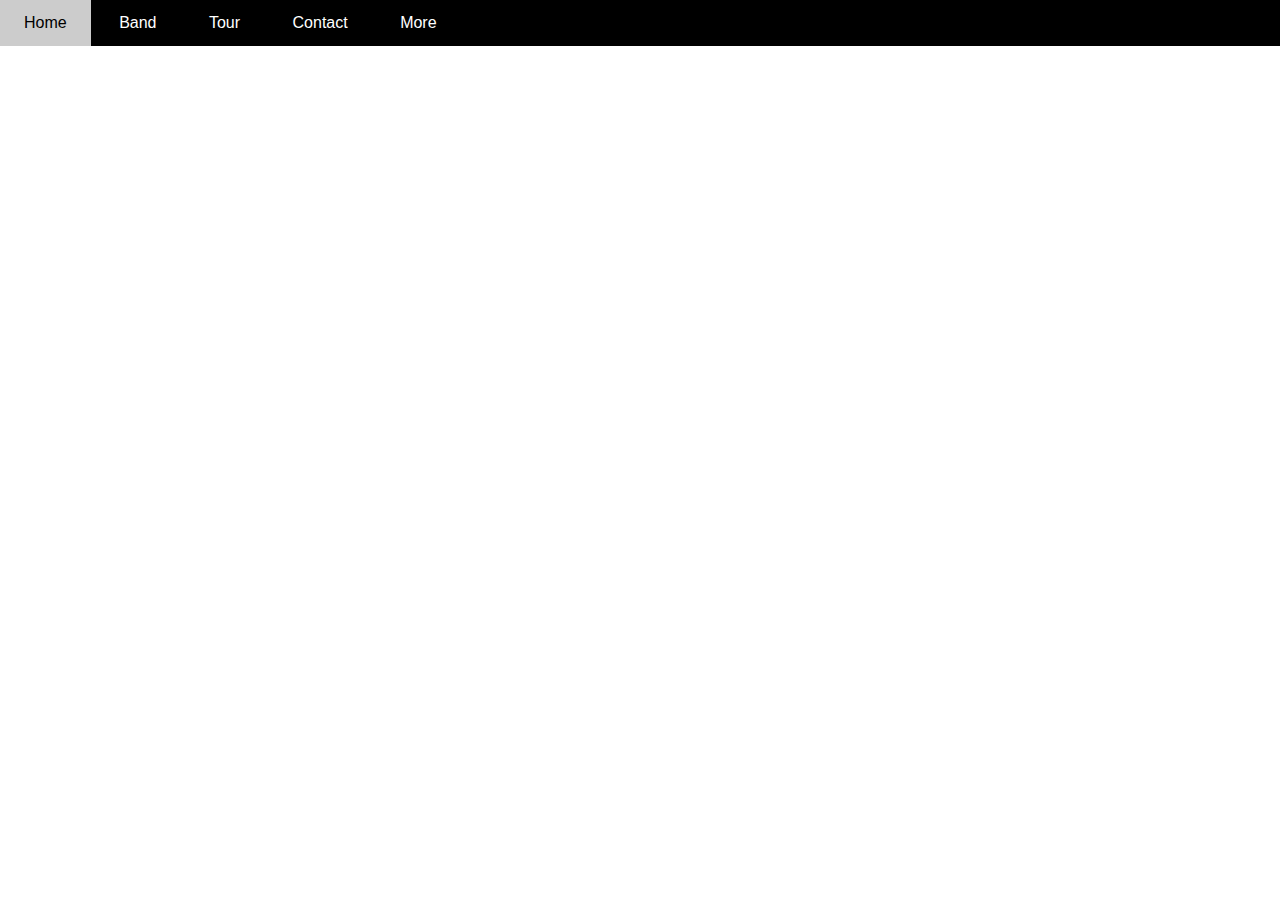
==== w3_band/index.html @ dc22df57 "code web-band" ====
<!DOCTYPE html>
<html lang="en">
<head>
    <meta charset="UTF-8">
    <meta name="viewport" content="width=device-width, initial-scale=1.0">
    <title>Document</title>
    <link rel="stylesheet" href="./assets/css/style.css">
</head>
<body>
    <div id="main"> 
        <div id="header">
            <!--ul#nav>li*5>a-->
            <ul id="nav">
                <li><a href="">Home</a></li>
                <li><a href="">Band</a></li>
                <li><a href="">Tour</a></li>
                <li><a href="">Contact</a></li>
                <li>
                    <a href="">More</a>
                    <ul class="subnav">
                        <li><a href="">Merchandise</a></li>
                        <li><a href=""></a>Extras</li>
                        <li><a href=""></a>Media</li>
                    </ul>
                </li>
            </ul>
        </div>

        <div id="slider">

        </div>

        <div id="content">

        </div>

        <div id="footer">

        </div>
    </div>
</body>
</html>
---- w3_band/assets/css/style.css ----
/*reset css*/
* {
  padding: 0;
  margin: 0;
  box-sizing: border-box;
}

html {
  font-family: Helvetica, Arial, sans-serif;
}
/*
1. Vị trí
2. Kích thước (width, height)
3. Màu sắc
4. Kiểu dáng (kiểu chữ, hình tròn, vuông,...)
*/

/*
1. Từ ngoài vào trong
2. Từ trên xuống dưới
3. 
*/
#main {
}

#header {
  height: 46px;
  background-color: #000;
}

#nav li {
  display: inline-block;
}

#nav li a {
  color: #fff;
  text-decoration: none;
  line-height: 46px;
  padding: 0 24px;
}

#nav li:hover a {
  color: #000;
  background-color: #ccc;
  display: inline-block;
}

#nav .subnav {
  display: none;
}

#slider {
}

#content {
}

#footer {
}
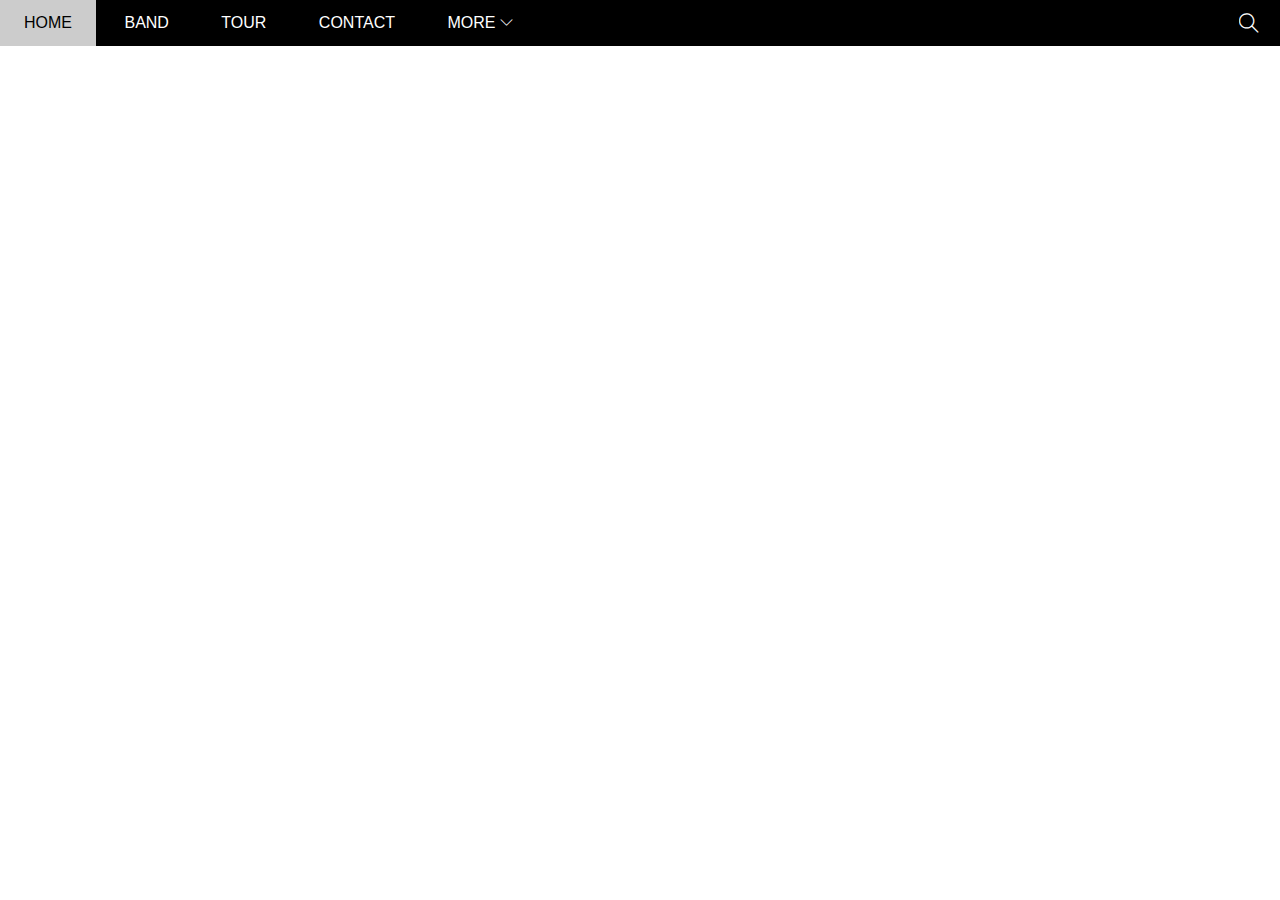
==== commit 66ca14bf: "add search" ====
--- a/w3_band/index.html
+++ b/w3_band/index.html
@@ -5,25 +5,39 @@
     <meta name="viewport" content="width=device-width, initial-scale=1.0">
     <title>Document</title>
     <link rel="stylesheet" href="./assets/css/style.css">
+    <link rel="stylesheet" href="./assets/fonts/themify-icons-font/themify-icons/themify-icons.css">
 </head>
 <body>
     <div id="main"> 
         <div id="header">
             <!--ul#nav>li*5>a-->
+            <!-- BEGIN: NAV -->
             <ul id="nav">
                 <li><a href="">Home</a></li>
                 <li><a href="">Band</a></li>
                 <li><a href="">Tour</a></li>
                 <li><a href="">Contact</a></li>
                 <li>
-                    <a href="">More</a>
+                    <a href="">
+                        More
+                        <i class="nav-arrow-down ti-angle-down"></i>
+                    </a>
                     <ul class="subnav">
                         <li><a href="">Merchandise</a></li>
-                        <li><a href=""></a>Extras</li>
-                        <li><a href=""></a>Media</li>
+                        <li><a href="">Extras</a></li>
+                        <li><a href="">Media</a></li>
                     </ul>
                 </li>
             </ul>
+            <!-- END: NAV -->
+
+            <!-- BEGIN: SEARCH BUTTON -->
+            <div class="search-btn">
+                <i class="search-icon ti-search"></i>
+            </div>
+
+            <!-- END: SEARCH BUTTON -->
+
         </div>
 
         <div id="slider">
--- a/w3_band/assets/css/style.css
+++ b/w3_band/assets/css/style.css
@@ -28,28 +28,92 @@
   background-color: #000;
 }
 
-#nav li {
+
+#nav{
   display: inline-block;
 }
 
+#nav > li {
+  display: inline-block;
+}
+#nav li {
+  position: relative;
+}
+
+/* thẻ con trực tiếp */
+#nav > li > a {
+  color: #fff;
+  text-transform: uppercase;
+}
+
 #nav li a {
-  color: #fff;
   text-decoration: none;
   line-height: 46px;
   padding: 0 24px;
+  display: block;
 }
 
-#nav li:hover a {
+#nav > li:hover > a {
   color: #000;
   background-color: #ccc;
   display: inline-block;
 }
 
+#nav li:hover .subnav {
+  display: block;
+}
+
 #nav .subnav {
   display: none;
+  position: absolute;
+  top: 100%;
+  left: 0;
+  background-color: #fff;
+  min-width: 160px;
+  box-shadow: 0 0 10px rgba(0, 0, 0, 0.3);
+}
+
+#nav .subnav a{
+  color:#000;
+  padding: 6px 18px;
+  line-height: 22.5px;
+  line
+}
+
+#nav .subnav li:hover a{
+  color: #000;
+  background-color: #ccc;
+}
+
+/* bỏ dấu chấm ds của ul */
+#nav, .subnav {
+  list-style-type: none;
+}
+
+#nav .nav-arrow-down{
+  font-size: 13px;
+}
+
+#header .search-btn{
+  float:right; 
+  padding: 0 21px; 
+  cursor: pointer;
+}
+
+#header .search-icon{
+  color: #fff;
+  font-size: 20px;
+  line-height: 46px;
+  
+}
+
+#header .search-btn:hover {
+  background-color: #f44336;
+  
 }
 
 #slider {
+  
 }
 
 #content {
--- a/w3_band/assets/fonts/themify-icons-font/themify-icons/themify-icons.css
+++ b/w3_band/assets/fonts/themify-icons-font/themify-icons/themify-icons.css
@@ -0,0 +1,1081 @@
+@font-face {
+	font-family: 'themify';
+	src:url('fonts/themify.eot?-fvbane');
+	src:url('fonts/themify.eot?#iefix-fvbane') format('embedded-opentype'),
+		url('fonts/themify.woff?-fvbane') format('woff'),
+		url('fonts/themify.ttf?-fvbane') format('truetype'),
+		url('fonts/themify.svg?-fvbane#themify') format('svg');
+	font-weight: normal;
+	font-style: normal;
+}
+
+[class^="ti-"], [class*=" ti-"] {
+	font-family: 'themify';
+	speak: none;
+	font-style: normal;
+	font-weight: normal;
+	font-variant: normal;
+	text-transform: none;
+	line-height: 1;
+
+	/* Better Font Rendering =========== */
+	-webkit-font-smoothing: antialiased;
+	-moz-osx-font-smoothing: grayscale;
+}
+
+.ti-wand:before {
+	content: "\e600";
+}
+.ti-volume:before {
+	content: "\e601";
+}
+.ti-user:before {
+	content: "\e602";
+}
+.ti-unlock:before {
+	content: "\e603";
+}
+.ti-unlink:before {
+	content: "\e604";
+}
+.ti-trash:before {
+	content: "\e605";
+}
+.ti-thought:before {
+	content: "\e606";
+}
+.ti-target:before {
+	content: "\e607";
+}
+.ti-tag:before {
+	content: "\e608";
+}
+.ti-tablet:before {
+	content: "\e609";
+}
+.ti-star:before {
+	content: "\e60a";
+}
+.ti-spray:before {
+	content: "\e60b";
+}
+.ti-signal:before {
+	content: "\e60c";
+}
+.ti-shopping-cart:before {
+	content: "\e60d";
+}
+.ti-shopping-cart-full:before {
+	content: "\e60e";
+}
+.ti-settings:before {
+	content: "\e60f";
+}
+.ti-search:before {
+	content: "\e610";
+}
+.ti-zoom-in:before {
+	content: "\e611";
+}
+.ti-zoom-out:before {
+	content: "\e612";
+}
+.ti-cut:before {
+	content: "\e613";
+}
+.ti-ruler:before {
+	content: "\e614";
+}
+.ti-ruler-pencil:before {
+	content: "\e615";
+}
+.ti-ruler-alt:before {
+	content: "\e616";
+}
+.ti-bookmark:before {
+	content: "\e617";
+}
+.ti-bookmark-alt:before {
+	content: "\e618";
+}
+.ti-reload:before {
+	content: "\e619";
+}
+.ti-plus:before {
+	content: "\e61a";
+}
+.ti-pin:before {
+	content: "\e61b";
+}
+.ti-pencil:before {
+	content: "\e61c";
+}
+.ti-pencil-alt:before {
+	content: "\e61d";
+}
+.ti-paint-roller:before {
+	content: "\e61e";
+}
+.ti-paint-bucket:before {
+	content: "\e61f";
+}
+.ti-na:before {
+	content: "\e620";
+}
+.ti-mobile:before {
+	content: "\e621";
+}
+.ti-minus:before {
+	content: "\e622";
+}
+.ti-medall:before {
+	content: "\e623";
+}
+.ti-medall-alt:before {
+	content: "\e624";
+}
+.ti-marker:before {
+	content: "\e625";
+}
+.ti-marker-alt:before {
+	content: "\e626";
+}
+.ti-arrow-up:before {
+	content: "\e627";
+}
+.ti-arrow-right:before {
+	content: "\e628";
+}
+.ti-arrow-left:before {
+	content: "\e629";
+}
+.ti-arrow-down:before {
+	content: "\e62a";
+}
+.ti-lock:before {
+	content: "\e62b";
+}
+.ti-location-arrow:before {
+	content: "\e62c";
+}
+.ti-link:before {
+	content: "\e62d";
+}
+.ti-layout:before {
+	content: "\e62e";
+}
+.ti-layers:before {
+	content: "\e62f";
+}
+.ti-layers-alt:before {
+	content: "\e630";
+}
+.ti-key:before {
+	content: "\e631";
+}
+.ti-import:before {
+	content: "\e632";
+}
+.ti-image:before {
+	content: "\e633";
+}
+.ti-heart:before {
+	content: "\e634";
+}
+.ti-heart-broken:before {
+	content: "\e635";
+}
+.ti-hand-stop:before {
+	content: "\e636";
+}
+.ti-hand-open:before {
+	content: "\e637";
+}
+.ti-hand-drag:before {
+	content: "\e638";
+}
+.ti-folder:before {
+	content: "\e639";
+}
+.ti-flag:before {
+	content: "\e63a";
+}
+.ti-flag-alt:before {
+	content: "\e63b";
+}
+.ti-flag-alt-2:before {
+	content: "\e63c";
+}
+.ti-eye:before {
+	content: "\e63d";
+}
+.ti-export:before {
+	content: "\e63e";
+}
+.ti-exchange-vertical:before {
+	content: "\e63f";
+}
+.ti-desktop:before {
+	content: "\e640";
+}
+.ti-cup:before {
+	content: "\e641";
+}
+.ti-crown:before {
+	content: "\e642";
+}
+.ti-comments:before {
+	content: "\e643";
+}
+.ti-comment:before {
+	content: "\e644";
+}
+.ti-comment-alt:before {
+	content: "\e645";
+}
+.ti-close:before {
+	content: "\e646";
+}
+.ti-clip:before {
+	content: "\e647";
+}
+.ti-angle-up:before {
+	content: "\e648";
+}
+.ti-angle-right:before {
+	content: "\e649";
+}
+.ti-angle-left:before {
+	content: "\e64a";
+}
+.ti-angle-down:before {
+	content: "\e64b";
+}
+.ti-check:before {
+	content: "\e64c";
+}
+.ti-check-box:before {
+	content: "\e64d";
+}
+.ti-camera:before {
+	content: "\e64e";
+}
+.ti-announcement:before {
+	content: "\e64f";
+}
+.ti-brush:before {
+	content: "\e650";
+}
+.ti-briefcase:before {
+	content: "\e651";
+}
+.ti-bolt:before {
+	content: "\e652";
+}
+.ti-bolt-alt:before {
+	content: "\e653";
+}
+.ti-blackboard:before {
+	content: "\e654";
+}
+.ti-bag:before {
+	content: "\e655";
+}
+.ti-move:before {
+	content: "\e656";
+}
+.ti-arrows-vertical:before {
+	content: "\e657";
+}
+.ti-arrows-horizontal:before {
+	content: "\e658";
+}
+.ti-fullscreen:before {
+	content: "\e659";
+}
+.ti-arrow-top-right:before {
+	content: "\e65a";
+}
+.ti-arrow-top-left:before {
+	content: "\e65b";
+}
+.ti-arrow-circle-up:before {
+	content: "\e65c";
+}
+.ti-arrow-circle-right:before {
+	content: "\e65d";
+}
+.ti-arrow-circle-left:before {
+	content: "\e65e";
+}
+.ti-arrow-circle-down:before {
+	content: "\e65f";
+}
+.ti-angle-double-up:before {
+	content: "\e660";
+}
+.ti-angle-double-right:before {
+	content: "\e661";
+}
+.ti-angle-double-left:before {
+	content: "\e662";
+}
+.ti-angle-double-down:before {
+	content: "\e663";
+}
+.ti-zip:before {
+	content: "\e664";
+}
+.ti-world:before {
+	content: "\e665";
+}
+.ti-wheelchair:before {
+	content: "\e666";
+}
+.ti-view-list:before {
+	content: "\e667";
+}
+.ti-view-list-alt:before {
+	content: "\e668";
+}
+.ti-view-grid:before {
+	content: "\e669";
+}
+.ti-uppercase:before {
+	content: "\e66a";
+}
+.ti-upload:before {
+	content: "\e66b";
+}
+.ti-underline:before {
+	content: "\e66c";
+}
+.ti-truck:before {
+	content: "\e66d";
+}
+.ti-timer:before {
+	content: "\e66e";
+}
+.ti-ticket:before {
+	content: "\e66f";
+}
+.ti-thumb-up:before {
+	content: "\e670";
+}
+.ti-thumb-down:before {
+	content: "\e671";
+}
+.ti-text:before {
+	content: "\e672";
+}
+.ti-stats-up:before {
+	content: "\e673";
+}
+.ti-stats-down:before {
+	content: "\e674";
+}
+.ti-split-v:before {
+	content: "\e675";
+}
+.ti-split-h:before {
+	content: "\e676";
+}
+.ti-smallcap:before {
+	content: "\e677";
+}
+.ti-shine:before {
+	content: "\e678";
+}
+.ti-shift-right:before {
+	content: "\e679";
+}
+.ti-shift-left:before {
+	content: "\e67a";
+}
+.ti-shield:before {
+	content: "\e67b";
+}
+.ti-notepad:before {
+	content: "\e67c";
+}
+.ti-server:before {
+	content: "\e67d";
+}
+.ti-quote-right:before {
+	content: "\e67e";
+}
+.ti-quote-left:before {
+	content: "\e67f";
+}
+.ti-pulse:before {
+	content: "\e680";
+}
+.ti-printer:before {
+	content: "\e681";
+}
+.ti-power-off:before {
+	content: "\e682";
+}
+.ti-plug:before {
+	content: "\e683";
+}
+.ti-pie-chart:before {
+	content: "\e684";
+}
+.ti-paragraph:before {
+	content: "\e685";
+}
+.ti-panel:before {
+	content: "\e686";
+}
+.ti-package:before {
+	content: "\e687";
+}
+.ti-music:before {
+	content: "\e688";
+}
+.ti-music-alt:before {
+	content: "\e689";
+}
+.ti-mouse:before {
+	content: "\e68a";
+}
+.ti-mouse-alt:before {
+	content: "\e68b";
+}
+.ti-money:before {
+	content: "\e68c";
+}
+.ti-microphone:before {
+	content: "\e68d";
+}
+.ti-menu:before {
+	content: "\e68e";
+}
+.ti-menu-alt:before {
+	content: "\e68f";
+}
+.ti-map:before {
+	content: "\e690";
+}
+.ti-map-alt:before {
+	content: "\e691";
+}
+.ti-loop:before {
+	content: "\e692";
+}
+.ti-location-pin:before {
+	content: "\e693";
+}
+.ti-list:before {
+	content: "\e694";
+}
+.ti-light-bulb:before {
+	content: "\e695";
+}
+.ti-Italic:before {
+	content: "\e696";
+}
+.ti-info:before {
+	content: "\e697";
+}
+.ti-infinite:before {
+	content: "\e698";
+}
+.ti-id-badge:before {
+	content: "\e699";
+}
+.ti-hummer:before {
+	content: "\e69a";
+}
+.ti-home:before {
+	content: "\e69b";
+}
+.ti-help:before {
+	content: "\e69c";
+}
+.ti-headphone:before {
+	content: "\e69d";
+}
+.ti-harddrives:before {
+	content: "\e69e";
+}
+.ti-harddrive:before {
+	content: "\e69f";
+}
+.ti-gift:before {
+	content: "\e6a0";
+}
+.ti-game:before {
+	content: "\e6a1";
+}
+.ti-filter:before {
+	content: "\e6a2";
+}
+.ti-files:before {
+	content: "\e6a3";
+}
+.ti-file:before {
+	content: "\e6a4";
+}
+.ti-eraser:before {
+	content: "\e6a5";
+}
+.ti-envelope:before {
+	content: "\e6a6";
+}
+.ti-download:before {
+	content: "\e6a7";
+}
+.ti-direction:before {
+	content: "\e6a8";
+}
+.ti-direction-alt:before {
+	content: "\e6a9";
+}
+.ti-dashboard:before {
+	content: "\e6aa";
+}
+.ti-control-stop:before {
+	content: "\e6ab";
+}
+.ti-control-shuffle:before {
+	content: "\e6ac";
+}
+.ti-control-play:before {
+	content: "\e6ad";
+}
+.ti-control-pause:before {
+	content: "\e6ae";
+}
+.ti-control-forward:before {
+	content: "\e6af";
+}
+.ti-control-backward:before {
+	content: "\e6b0";
+}
+.ti-cloud:before {
+	content: "\e6b1";
+}
+.ti-cloud-up:before {
+	content: "\e6b2";
+}
+.ti-cloud-down:before {
+	content: "\e6b3";
+}
+.ti-clipboard:before {
+	content: "\e6b4";
+}
+.ti-car:before {
+	content: "\e6b5";
+}
+.ti-calendar:before {
+	content: "\e6b6";
+}
+.ti-book:before {
+	content: "\e6b7";
+}
+.ti-bell:before {
+	content: "\e6b8";
+}
+.ti-basketball:before {
+	content: "\e6b9";
+}
+.ti-bar-chart:before {
+	content: "\e6ba";
+}
+.ti-bar-chart-alt:before {
+	content: "\e6bb";
+}
+.ti-back-right:before {
+	content: "\e6bc";
+}
+.ti-back-left:before {
+	content: "\e6bd";
+}
+.ti-arrows-corner:before {
+	content: "\e6be";
+}
+.ti-archive:before {
+	content: "\e6bf";
+}
+.ti-anchor:before {
+	content: "\e6c0";
+}
+.ti-align-right:before {
+	content: "\e6c1";
+}
+.ti-align-left:before {
+	content: "\e6c2";
+}
+.ti-align-justify:before {
+	content: "\e6c3";
+}
+.ti-align-center:before {
+	content: "\e6c4";
+}
+.ti-alert:before {
+	content: "\e6c5";
+}
+.ti-alarm-clock:before {
+	content: "\e6c6";
+}
+.ti-agenda:before {
+	content: "\e6c7";
+}
+.ti-write:before {
+	content: "\e6c8";
+}
+.ti-window:before {
+	content: "\e6c9";
+}
+.ti-widgetized:before {
+	content: "\e6ca";
+}
+.ti-widget:before {
+	content: "\e6cb";
+}
+.ti-widget-alt:before {
+	content: "\e6cc";
+}
+.ti-wallet:before {
+	content: "\e6cd";
+}
+.ti-video-clapper:before {
+	content: "\e6ce";
+}
+.ti-video-camera:before {
+	content: "\e6cf";
+}
+.ti-vector:before {
+	content: "\e6d0";
+}
+.ti-themify-logo:before {
+	content: "\e6d1";
+}
+.ti-themify-favicon:before {
+	content: "\e6d2";
+}
+.ti-themify-favicon-alt:before {
+	content: "\e6d3";
+}
+.ti-support:before {
+	content: "\e6d4";
+}
+.ti-stamp:before {
+	content: "\e6d5";
+}
+.ti-split-v-alt:before {
+	content: "\e6d6";
+}
+.ti-slice:before {
+	content: "\e6d7";
+}
+.ti-shortcode:before {
+	content: "\e6d8";
+}
+.ti-shift-right-alt:before {
+	content: "\e6d9";
+}
+.ti-shift-left-alt:before {
+	content: "\e6da";
+}
+.ti-ruler-alt-2:before {
+	content: "\e6db";
+}
+.ti-receipt:before {
+	content: "\e6dc";
+}
+.ti-pin2:before {
+	content: "\e6dd";
+}
+.ti-pin-alt:before {
+	content: "\e6de";
+}
+.ti-pencil-alt2:before {
+	content: "\e6df";
+}
+.ti-palette:before {
+	content: "\e6e0";
+}
+.ti-more:before {
+	content: "\e6e1";
+}
+.ti-more-alt:before {
+	content: "\e6e2";
+}
+.ti-microphone-alt:before {
+	content: "\e6e3";
+}
+.ti-magnet:before {
+	content: "\e6e4";
+}
+.ti-line-double:before {
+	content: "\e6e5";
+}
+.ti-line-dotted:before {
+	content: "\e6e6";
+}
+.ti-line-dashed:before {
+	content: "\e6e7";
+}
+.ti-layout-width-full:before {
+	content: "\e6e8";
+}
+.ti-layout-width-default:before {
+	content: "\e6e9";
+}
+.ti-layout-width-default-alt:before {
+	content: "\e6ea";
+}
+.ti-layout-tab:before {
+	content: "\e6eb";
+}
+.ti-layout-tab-window:before {
+	content: "\e6ec";
+}
+.ti-layout-tab-v:before {
+	content: "\e6ed";
+}
+.ti-layout-tab-min:before {
+	content: "\e6ee";
+}
+.ti-layout-slider:before {
+	content: "\e6ef";
+}
+.ti-layout-slider-alt:before {
+	content: "\e6f0";
+}
+.ti-layout-sidebar-right:before {
+	content: "\e6f1";
+}
+.ti-layout-sidebar-none:before {
+	content: "\e6f2";
+}
+.ti-layout-sidebar-left:before {
+	content: "\e6f3";
+}
+.ti-layout-placeholder:before {
+	content: "\e6f4";
+}
+.ti-layout-menu:before {
+	content: "\e6f5";
+}
+.ti-layout-menu-v:before {
+	content: "\e6f6";
+}
+.ti-layout-menu-separated:before {
+	content: "\e6f7";
+}
+.ti-layout-menu-full:before {
+	content: "\e6f8";
+}
+.ti-layout-media-right-alt:before {
+	content: "\e6f9";
+}
+.ti-layout-media-right:before {
+	content: "\e6fa";
+}
+.ti-layout-media-overlay:before {
+	content: "\e6fb";
+}
+.ti-layout-media-overlay-alt:before {
+	content: "\e6fc";
+}
+.ti-layout-media-overlay-alt-2:before {
+	content: "\e6fd";
+}
+.ti-layout-media-left-alt:before {
+	content: "\e6fe";
+}
+.ti-layout-media-left:before {
+	content: "\e6ff";
+}
+.ti-layout-media-center-alt:before {
+	content: "\e700";
+}
+.ti-layout-media-center:before {
+	content: "\e701";
+}
+.ti-layout-list-thumb:before {
+	content: "\e702";
+}
+.ti-layout-list-thumb-alt:before {
+	content: "\e703";
+}
+.ti-layout-list-post:before {
+	content: "\e704";
+}
+.ti-layout-list-large-image:before {
+	content: "\e705";
+}
+.ti-layout-line-solid:before {
+	content: "\e706";
+}
+.ti-layout-grid4:before {
+	content: "\e707";
+}
+.ti-layout-grid3:before {
+	content: "\e708";
+}
+.ti-layout-grid2:before {
+	content: "\e709";
+}
+.ti-layout-grid2-thumb:before {
+	content: "\e70a";
+}
+.ti-layout-cta-right:before {
+	content: "\e70b";
+}
+.ti-layout-cta-left:before {
+	content: "\e70c";
+}
+.ti-layout-cta-center:before {
+	content: "\e70d";
+}
+.ti-layout-cta-btn-right:before {
+	content: "\e70e";
+}
+.ti-layout-cta-btn-left:before {
+	content: "\e70f";
+}
+.ti-layout-column4:before {
+	content: "\e710";
+}
+.ti-layout-column3:before {
+	content: "\e711";
+}
+.ti-layout-column2:before {
+	content: "\e712";
+}
+.ti-layout-accordion-separated:before {
+	content: "\e713";
+}
+.ti-layout-accordion-merged:before {
+	content: "\e714";
+}
+.ti-layout-accordion-list:before {
+	content: "\e715";
+}
+.ti-ink-pen:before {
+	content: "\e716";
+}
+.ti-info-alt:before {
+	content: "\e717";
+}
+.ti-help-alt:before {
+	content: "\e718";
+}
+.ti-headphone-alt:before {
+	content: "\e719";
+}
+.ti-hand-point-up:before {
+	content: "\e71a";
+}
+.ti-hand-point-right:before {
+	content: "\e71b";
+}
+.ti-hand-point-left:before {
+	content: "\e71c";
+}
+.ti-hand-point-down:before {
+	content: "\e71d";
+}
+.ti-gallery:before {
+	content: "\e71e";
+}
+.ti-face-smile:before {
+	content: "\e71f";
+}
+.ti-face-sad:before {
+	content: "\e720";
+}
+.ti-credit-card:before {
+	content: "\e721";
+}
+.ti-control-skip-forward:before {
+	content: "\e722";
+}
+.ti-control-skip-backward:before {
+	content: "\e723";
+}
+.ti-control-record:before {
+	content: "\e724";
+}
+.ti-control-eject:before {
+	content: "\e725";
+}
+.ti-comments-smiley:before {
+	content: "\e726";
+}
+.ti-brush-alt:before {
+	content: "\e727";
+}
+.ti-youtube:before {
+	content: "\e728";
+}
+.ti-vimeo:before {
+	content: "\e729";
+}
+.ti-twitter:before {
+	content: "\e72a";
+}
+.ti-time:before {
+	content: "\e72b";
+}
+.ti-tumblr:before {
+	content: "\e72c";
+}
+.ti-skype:before {
+	content: "\e72d";
+}
+.ti-share:before {
+	content: "\e72e";
+}
+.ti-share-alt:before {
+	content: "\e72f";
+}
+.ti-rocket:before {
+	content: "\e730";
+}
+.ti-pinterest:before {
+	content: "\e731";
+}
+.ti-new-window:before {
+	content: "\e732";
+}
+.ti-microsoft:before {
+	content: "\e733";
+}
+.ti-list-ol:before {
+	content: "\e734";
+}
+.ti-linkedin:before {
+	content: "\e735";
+}
+.ti-layout-sidebar-2:before {
+	content: "\e736";
+}
+.ti-layout-grid4-alt:before {
+	content: "\e737";
+}
+.ti-layout-grid3-alt:before {
+	content: "\e738";
+}
+.ti-layout-grid2-alt:before {
+	content: "\e739";
+}
+.ti-layout-column4-alt:before {
+	content: "\e73a";
+}
+.ti-layout-column3-alt:before {
+	content: "\e73b";
+}
+.ti-layout-column2-alt:before {
+	content: "\e73c";
+}
+.ti-instagram:before {
+	content: "\e73d";
+}
+.ti-google:before {
+	content: "\e73e";
+}
+.ti-github:before {
+	content: "\e73f";
+}
+.ti-flickr:before {
+	content: "\e740";
+}
+.ti-facebook:before {
+	content: "\e741";
+}
+.ti-dropbox:before {
+	content: "\e742";
+}
+.ti-dribbble:before {
+	content: "\e743";
+}
+.ti-apple:before {
+	content: "\e744";
+}
+.ti-android:before {
+	content: "\e745";
+}
+.ti-save:before {
+	content: "\e746";
+}
+.ti-save-alt:before {
+	content: "\e747";
+}
+.ti-yahoo:before {
+	content: "\e748";
+}
+.ti-wordpress:before {
+	content: "\e749";
+}
+.ti-vimeo-alt:before {
+	content: "\e74a";
+}
+.ti-twitter-alt:before {
+	content: "\e74b";
+}
+.ti-tumblr-alt:before {
+	content: "\e74c";
+}
+.ti-trello:before {
+	content: "\e74d";
+}
+.ti-stack-overflow:before {
+	content: "\e74e";
+}
+.ti-soundcloud:before {
+	content: "\e74f";
+}
+.ti-sharethis:before {
+	content: "\e750";
+}
+.ti-sharethis-alt:before {
+	content: "\e751";
+}
+.ti-reddit:before {
+	content: "\e752";
+}
+.ti-pinterest-alt:before {
+	content: "\e753";
+}
+.ti-microsoft-alt:before {
+	content: "\e754";
+}
+.ti-linux:before {
+	content: "\e755";
+}
+.ti-jsfiddle:before {
+	content: "\e756";
+}
+.ti-joomla:before {
+	content: "\e757";
+}
+.ti-html5:before {
+	content: "\e758";
+}
+.ti-flickr-alt:before {
+	content: "\e759";
+}
+.ti-email:before {
+	content: "\e75a";
+}
+.ti-drupal:before {
+	content: "\e75b";
+}
+.ti-dropbox-alt:before {
+	content: "\e75c";
+}
+.ti-css3:before {
+	content: "\e75d";
+}
+.ti-rss:before {
+	content: "\e75e";
+}
+.ti-rss-alt:before {
+	content: "\e75f";
+}
